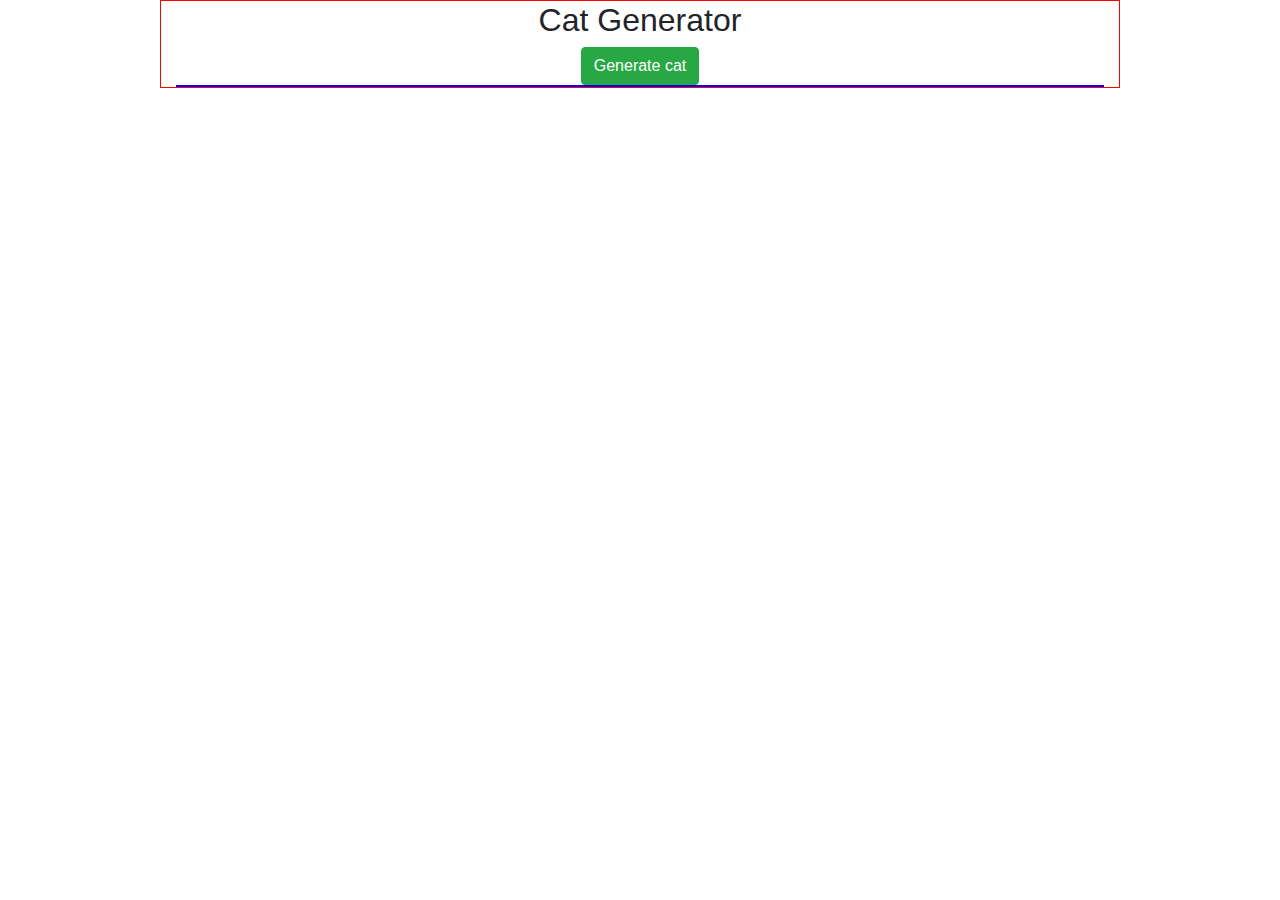
==== JSCrashCourse/catGenerator/index.html @ 0f6bb595 "This is my JS course" ====
<!DOCTYPE html>
<html lang="en">
<head>
    <meta charset="UTF-8">
    <meta name="viewport" content="width=device-width, initial-scale=1.0">
    <title>Challenge 2</title>
    <link rel="stylesheet" href="https://maxcdn.bootstrapcdn.com/bootstrap/4.0.0/css/bootstrap.min.css" integrity="sha384-Gn5384xqQ1aoWXA+058RXPxPg6fy4IWvTNh0E263XmFcJlSAwiGgFAW/dAiS6JXm" crossorigin="anonymous"">
    <link rel="stylesheet" href="style.css">
</head>

<body>
<div class="container">
    <h2>Cat Generator</h2>
    <button class="btn btn-success" id="catgenerate" onclick="catGenerate()" >
        Generate cat

        </button>
    <div class="flex-box-container-2" id="flex-cat-gen">
        <script src="script.js"></script>
        
    </div>
</div>
</body>
</html>
---- JSCrashCourse/catGenerator/style.css ----
.container{
    border: 1px solid red;
    width: 75%;
    margin: 0 auto;
    text-align: center;
}
.flex-box-container-2{
    display: flex;
    border: 1px solid blue;
    flex-wrap: wrap;
    justify-content: space-around;
}
.flex-box-container-2 img{
    margin: 10px;

    box-shadow: 0px 15px 50px black;

}
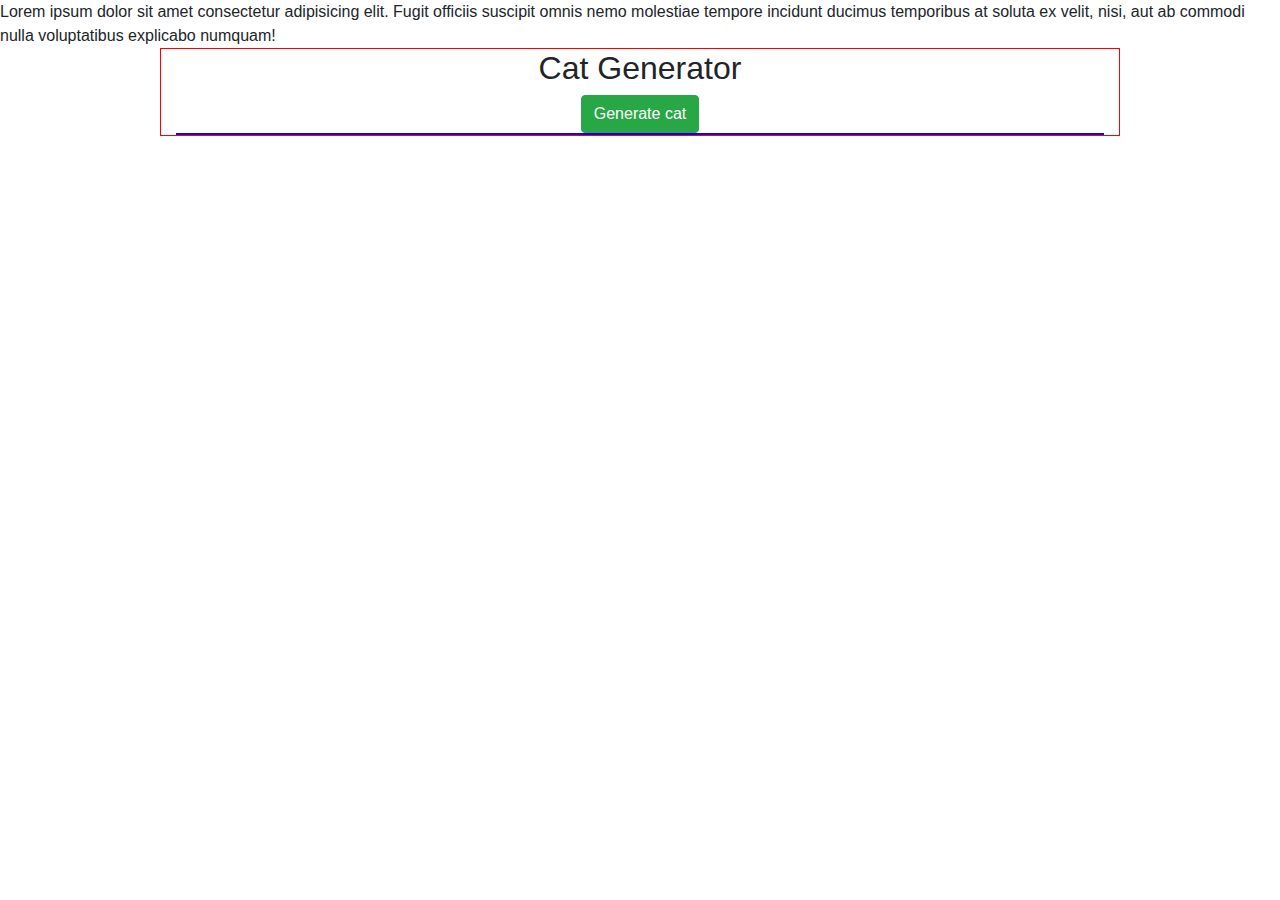
==== commit f4667391: "JS course" ====
--- a/JSCrashCourse/catGenerator/index.html
+++ b/JSCrashCourse/catGenerator/index.html
@@ -6,6 +6,7 @@
     <title>Challenge 2</title>
     <link rel="stylesheet" href="https://maxcdn.bootstrapcdn.com/bootstrap/4.0.0/css/bootstrap.min.css" integrity="sha384-Gn5384xqQ1aoWXA+058RXPxPg6fy4IWvTNh0E263XmFcJlSAwiGgFAW/dAiS6JXm" crossorigin="anonymous"">
     <link rel="stylesheet" href="style.css">
+    Lorem ipsum dolor sit amet consectetur adipisicing elit. Fugit officiis suscipit omnis nemo molestiae tempore incidunt ducimus temporibus at soluta ex velit, nisi, aut ab commodi nulla voluptatibus explicabo numquam!
 </head>
 
 <body>
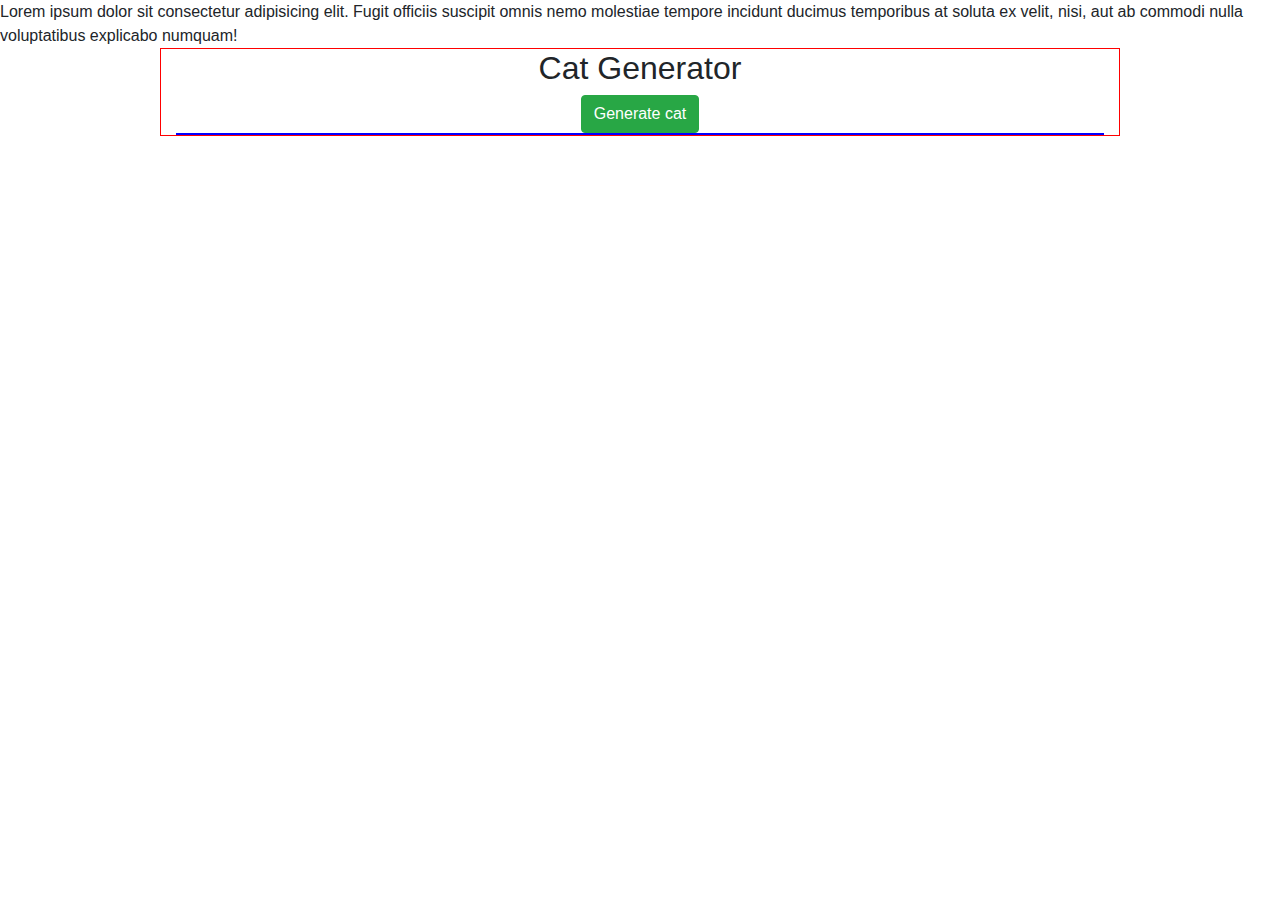
==== commit b96e46e5: "Saz" ====
--- a/JSCrashCourse/catGenerator/index.html
+++ b/JSCrashCourse/catGenerator/index.html
@@ -6,7 +6,7 @@
     <title>Challenge 2</title>
     <link rel="stylesheet" href="https://maxcdn.bootstrapcdn.com/bootstrap/4.0.0/css/bootstrap.min.css" integrity="sha384-Gn5384xqQ1aoWXA+058RXPxPg6fy4IWvTNh0E263XmFcJlSAwiGgFAW/dAiS6JXm" crossorigin="anonymous"">
     <link rel="stylesheet" href="style.css">
-    Lorem ipsum dolor sit amet consectetur adipisicing elit. Fugit officiis suscipit omnis nemo molestiae tempore incidunt ducimus temporibus at soluta ex velit, nisi, aut ab commodi nulla voluptatibus explicabo numquam!
+    Lorem ipsum dolor sit  consectetur adipisicing elit. Fugit officiis suscipit omnis nemo molestiae tempore incidunt ducimus temporibus at soluta ex velit, nisi, aut ab commodi nulla voluptatibus explicabo numquam!
 </head>
 
 <body>
